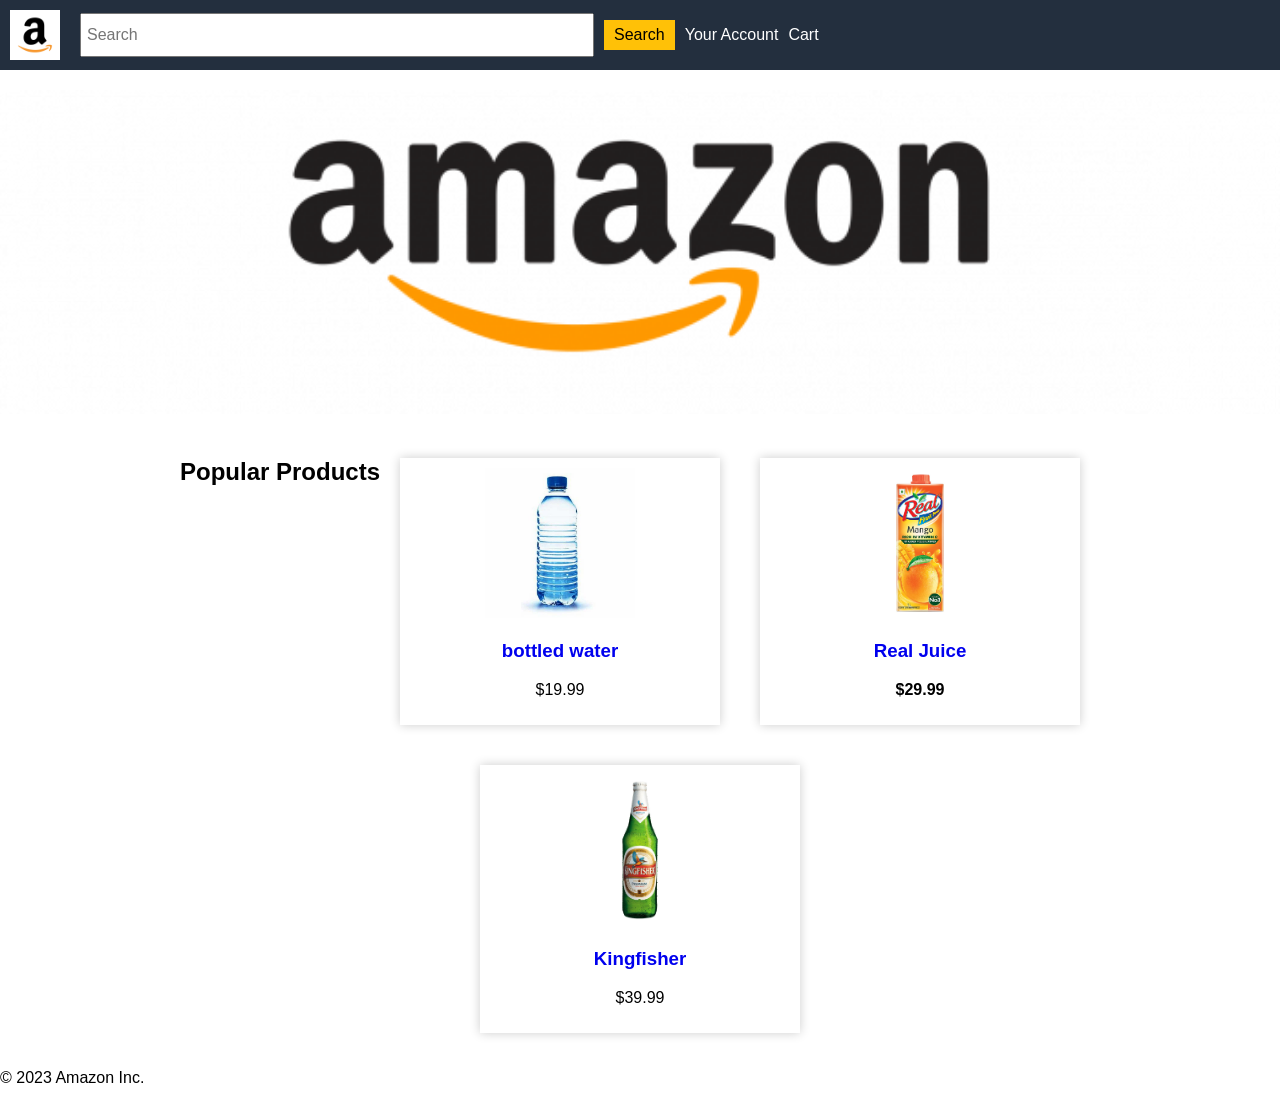
==== homepage.html @ 6965eb38 "added files to repository" ====
<!DOCTYPE html>
<html>
  <head>
    <title>Amazon Home Page</title>
    <link rel="stylesheet" href="amazon.css">
  </head>
  <body>
    <div class="header">
      <img src="img/amazon-logo-on-transparent-background-free-vector.jpg" alt="Amazon logo">
      <input type="text" placeholder="Search">
      <button>Search</button>
      <a href="#">Your Account</a>
      <a href="#">Cart</a>
    </div>
    <div class="banner">
      <img src="img/wp7771200.png" alt="Banner">
    </div>
    <div class="products">
      <h2>Popular Products</h2>
      <div class="product">
        <a href="product1.html">
            <img src="img/1-liter-mineral-water-bottles-500x500.jpg" alt="Product" width="150">
          </a>
        <a href="product1.html" style="text-decoration: none;">
            <h3>bottled water</h3>
        </a>
        <p>$19.99</p>
      </div>
      <div class="product">
        <a href="product2.html">
            <img src="img/71+6JAArZVL._SL1500_.jpg" alt="product" width="150">
        </a>
        <a href="product2.html" style="text-decoration: none;">
            <h3>Real Juice</h3>
        </a>
        <p><b>$29.99</b></p>
      </div>
      <div class="product">
        <a href="product3.html">
            <img src="img/1193105.jpg" alt="Product" width="150">
        </a>
        <a href="product3.html" style="text-decoration: none;">
            <h3>Kingfisher</h3>
        </a>
        <p>$39.99</p>
      </div>
    </div>
    <div class="footer">
      <p>&copy; 2023 Amazon Inc.</p>
    </div>
  </body>
</html>
---- amazon.css ----
body {
    font-family: Arial, sans-serif;
    margin: 0;
  }
  
  .header {
    background-color: #232f3e;
    color: white;
    display: flex;
    align-items: center;
    padding: 10px;
  }
  
  .header img {
    height: 50px;
    margin-right: 20px;
  }
  
  .header input[type="text"] {
    width: 500px;
    height: 30px;
    font-size: 16px;
    padding: 5px;
  }
  
  .header button {
    height: 30px;
    font-size: 16px;
    padding: 5px 10px;
    background-color: #ffc107;
    border: none;
    margin-left: 10px;
    cursor: pointer;
  }
  
  .header a {
    color: white;
    margin-left: 10px;
    text-decoration: none;
  }
  
  .banner {
    margin-top: 20px;
  }
  
  .banner img {
    width: 100%;
  }
  
  .products {
    margin-top: 20px;
    display: flex;
    flex-wrap: wrap;
    justify-content: center;
  }
  
  .product {
    text-decoration: none;
    background-color: white;
    width: 300px;
    margin: 20px;
    padding: 10px;
    text-align: center;
    box-shadow: 0 0 10px rgba(0, 0, 0, 0.2);
  }
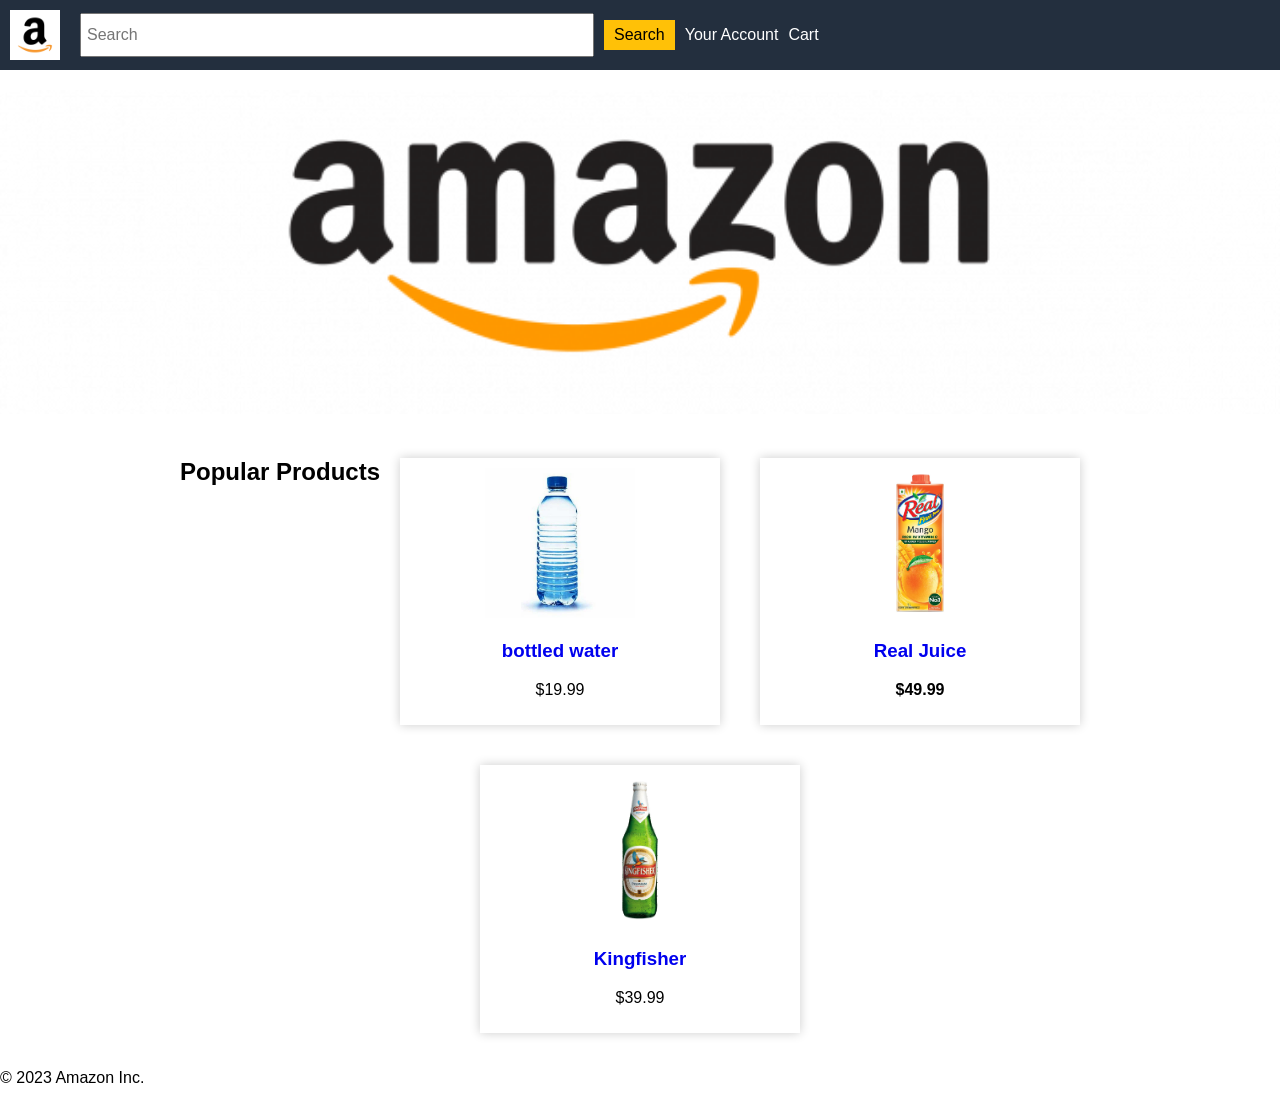
==== commit 8b36b8d2: "Update homepage.html" ====
--- a/homepage.html
+++ b/homepage.html
@@ -33,7 +33,7 @@
         <a href="product2.html" style="text-decoration: none;">
             <h3>Real Juice</h3>
         </a>
-        <p><b>$29.99</b></p>
+        <p><b>$49.99</b></p>
       </div>
       <div class="product">
         <a href="product3.html">
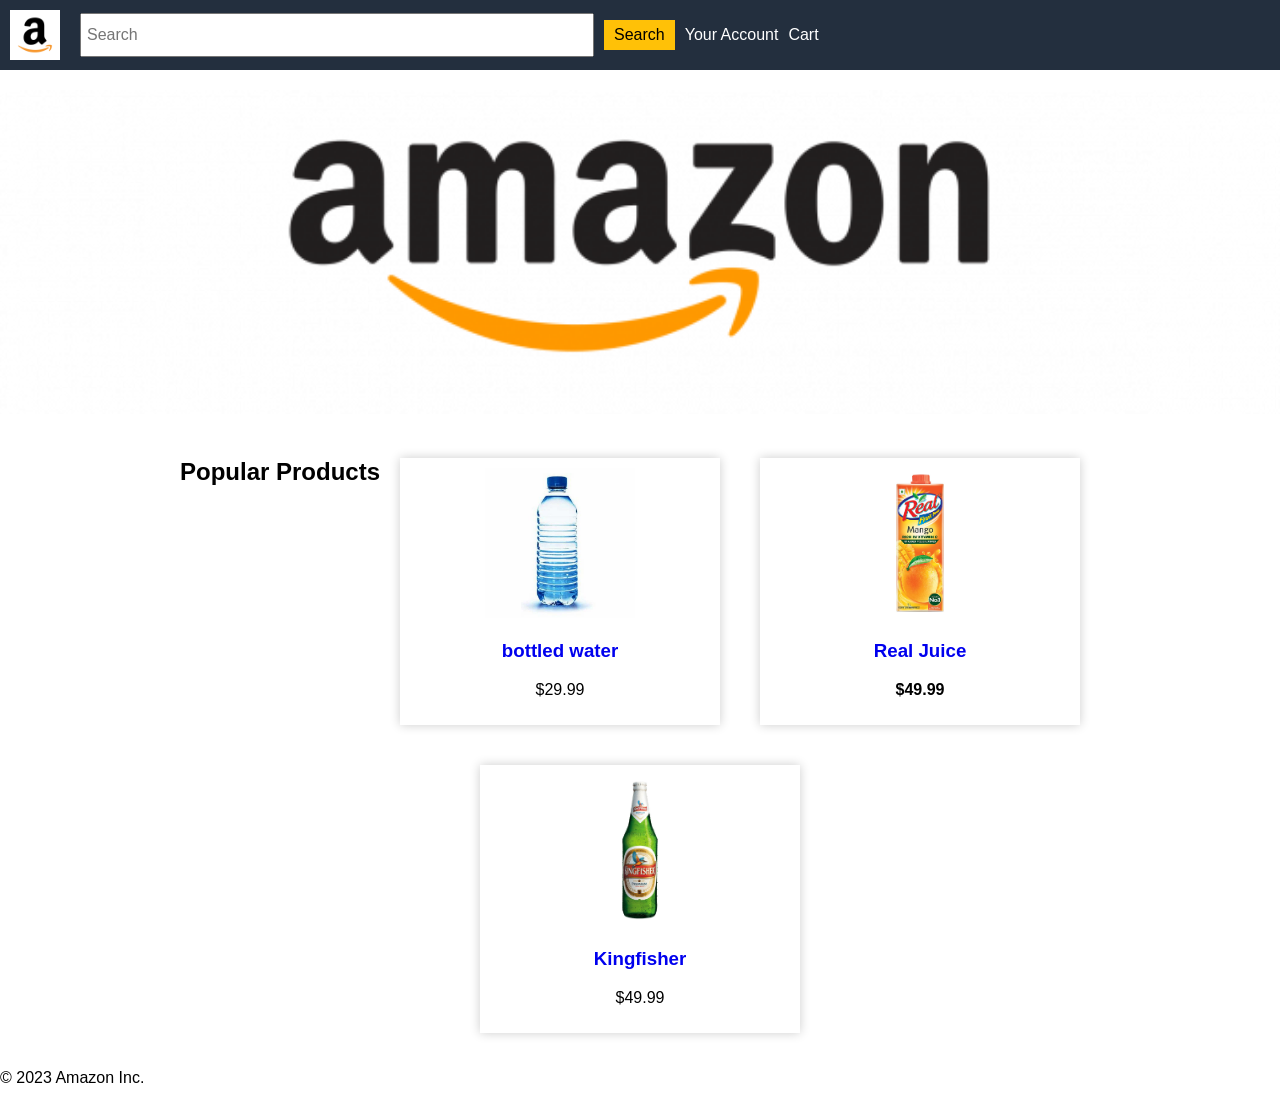
==== commit 5c896a49: "Update homepage.html" ====
--- a/homepage.html
+++ b/homepage.html
@@ -24,7 +24,7 @@
         <a href="product1.html" style="text-decoration: none;">
             <h3>bottled water</h3>
         </a>
-        <p>$19.99</p>
+        <p>$29.99</p>
       </div>
       <div class="product">
         <a href="product2.html">
@@ -42,7 +42,7 @@
         <a href="product3.html" style="text-decoration: none;">
             <h3>Kingfisher</h3>
         </a>
-        <p>$39.99</p>
+        <p>$49.99</p>
       </div>
     </div>
     <div class="footer">
